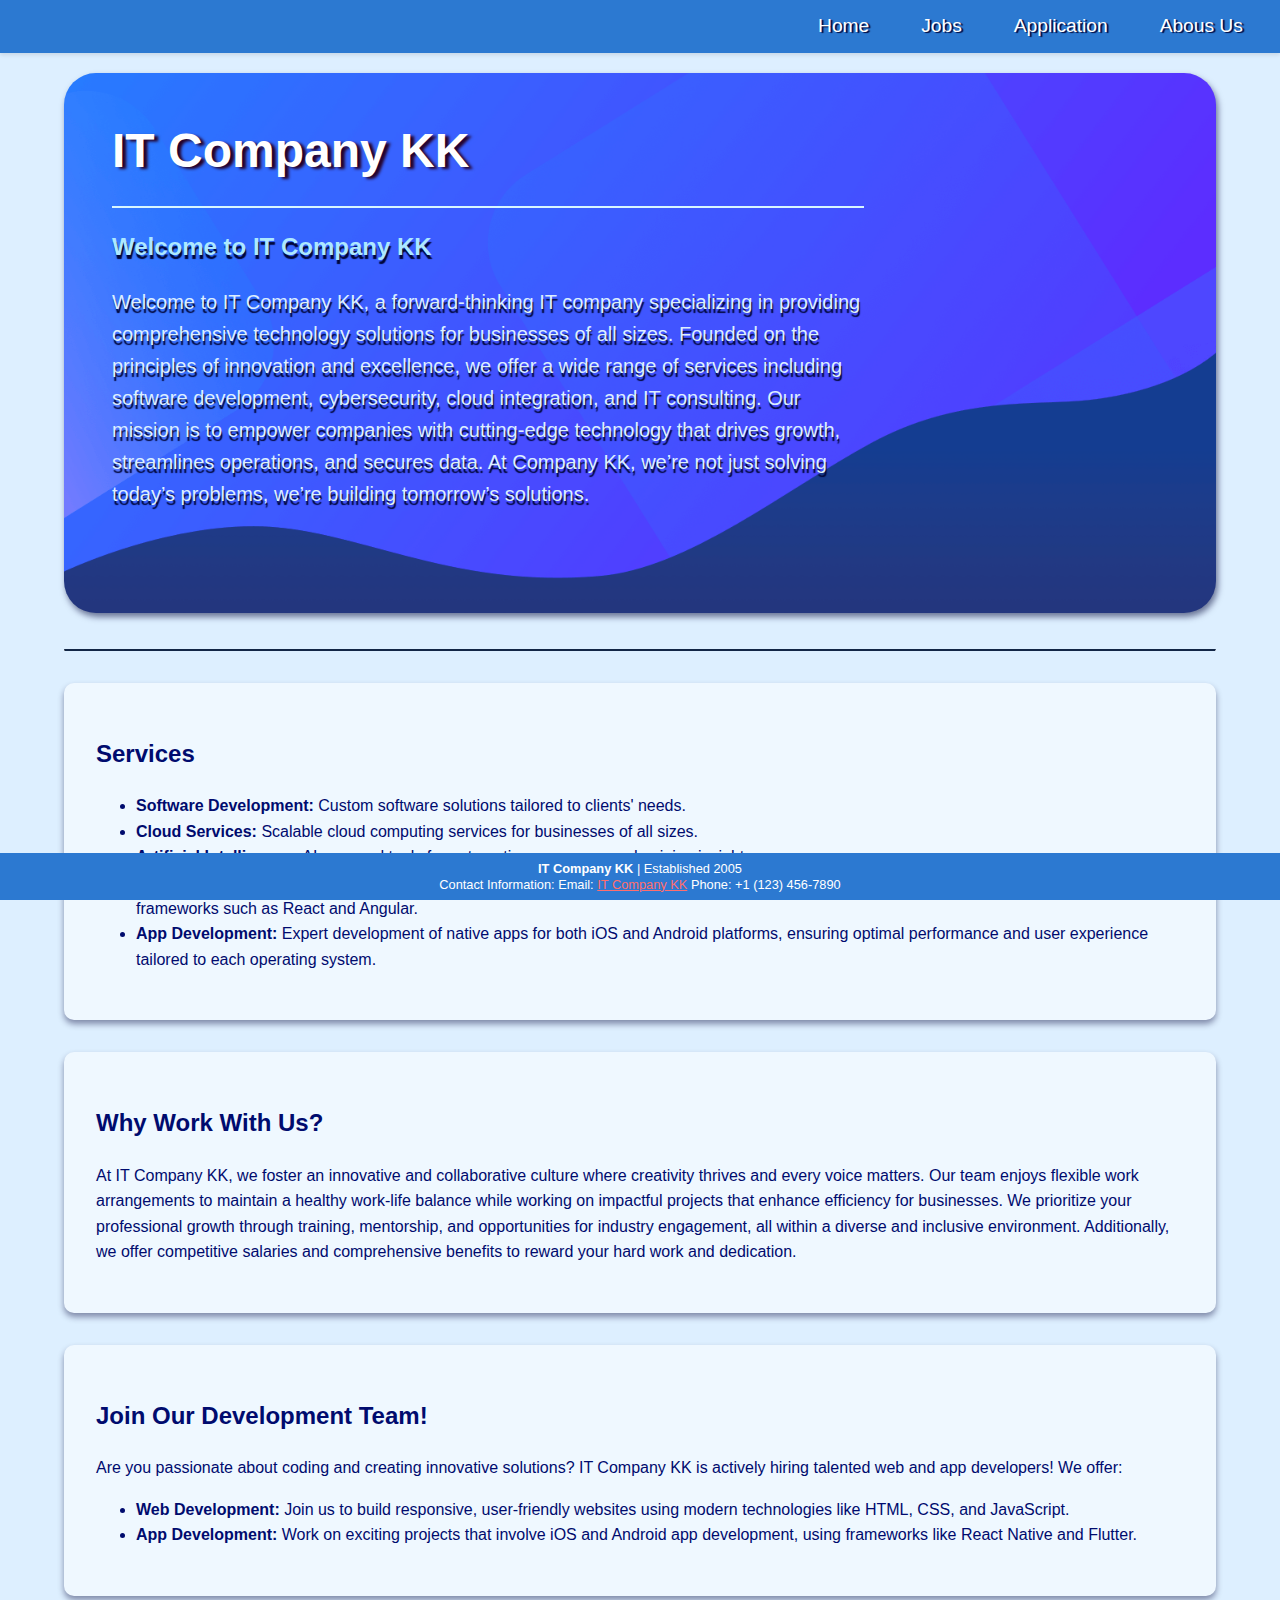
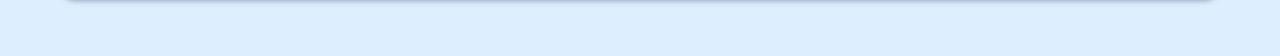
==== index.html @ 5f4318e9 "done" ====
<!DOCTYPE html>
<html lang="en">
<head>
    <meta charset="UTF-8">
    <meta name="viewport" content="width=device-width, initial-scale=1.0">
    <link rel="stylesheet" href="./styles/style.css" type="text/css">
    <title>Home</title>
</head>
<body>
    <nav>
        

        <ul>
            <li><a href="./index.html">Home</a></li>
            <li><a href="./jobs.html">Jobs</a></li>
            <li><a href="./apply.html">Application</a></li>
            <li><a href="./about.html">Abous Us</a></li>
        </ul>
        
    </nav>

    
    <div class="container">

        <section class="hero">
            <div class="hero-content">
                
                <h1>IT Company KK</h1>
                <hr>
                <h2>Welcome to IT Company KK</h2>
                <p> 
                    Welcome to IT Company KK, a forward-thinking IT company specializing in providing comprehensive technology solutions for businesses of all sizes. 
                    Founded on the principles of innovation and excellence, we offer a wide range of services including software development, cybersecurity, cloud integration, 
                    and IT consulting. 
                    Our mission is to empower companies with cutting-edge technology that drives growth, streamlines operations, and secures data. 
                    At Company KK, we’re not just solving today’s problems, we’re building tomorrow’s solutions.
                </p>
            </div>
          </section>
        
        <hr>

        <section class="content">
            <h2>Services</h2>
            <ul>
                <li><strong>Software Development: </strong>Custom software solutions tailored to clients' needs.</li>
                <li><strong>Cloud Services: </strong>Scalable cloud computing services for businesses of all sizes.</li>
                <li><strong>Artificial Intelligence: </strong>AI-powered tools for automating processes and gaining insights.</li>
                <li><strong>Web Development: </strong>Tailored solutions that align with your business goals, using modern technologies like HTML5, CSS3, JavaScript, and frameworks such as React and Angular.</li>
                <li><strong>App Development: </strong>Expert development of native apps for both iOS and Android platforms, ensuring optimal performance and user experience tailored to each operating system.</li>
            </ul>
        </section>
    
        <section class="content">
            <h2>Why Work With Us?</h2>
            <p>At IT Company KK, we foster an innovative and collaborative culture where creativity thrives and every voice matters. Our team enjoys flexible work arrangements to maintain a healthy work-life balance while working on impactful projects that enhance efficiency for businesses. We prioritize your professional growth through training, mentorship, and opportunities for industry engagement, all within a diverse and inclusive environment. Additionally, we offer competitive salaries and comprehensive benefits to reward your hard work and dedication.        
            </p>
        </section>
    
        <section class="content">
            <h2>Join Our Development Team!</h2>
            <p>Are you passionate about coding and creating innovative solutions? IT Company KK is actively hiring talented web and app developers! We offer:</p>
            <ul>
                <li><strong>Web Development: </strong>Join us to build responsive, user-friendly websites using modern technologies like HTML, CSS, and JavaScript.</li>
                <li><strong>App Development: </strong>Work on exciting projects that involve iOS and Android app development, using frameworks like React Native and Flutter.</li>
            </ul>
        </section>
    

    </div>

    <div>
        <footer>
            <p><strong>IT Company KK</strong> | Established 2005</p>
            <span>Contact Information:</span>
            <span>Email: <a href="105241532@student.swin.edu.au">IT Company KK</a></span>
            <span>Phone: +1 (123) 456-7890</span>
        </footer>
        
    </div>
    
    


</body>
</html>
---- styles/style.css ----
/*
Author: 
Luu Hieu Khang 
Nguyen Vo Dang Khoi


This css file is to style all webpages
*/
:root {
    --primary-color: #2c79d1;
    --secondary-color: #f5f5f5;
    --accent-color: #ff6b6b;
    --text-color: #000b6e;
    --background-color: #ddefff;
    --text-border: rgb(8, 9, 61);
  }
  
  body {
    font-family: 'Trebuchet MS', sans-serif;
    line-height: 1.6;
    color: var(--text-color);
    background-color: var(--background-color);
    margin: 0;
    padding: 0 0 40px 0;
    min-height: 100vh;
    display: flex;
    flex-direction: column;
  }



.container {
    width: 90%;
    max-width: 1200px;
    margin: 0 auto;
    padding: 20px;
    flex-grow: 1;
  }
hr {
  border-top: solid #122646 2px;
  border-bottom: #fff;
}
h1 {
  text-shadow: #9adfff 2px 1px 1px;
}
/* Hero Section Styles */
.hero {
  background-image: url('../images/hero-background.png');
  background-size: cover ;
  background-color: #131b64;
  background-position: center;
  background-repeat: no-repeat;
  height: 60vh;
  min-height: 400px;
  display: flex;
  justify-content: left;
  text-align: left;
  color: #ddefff;
  text-shadow: #000638 1px 4px 1px;
  position: relative;
  margin-bottom: 4vh;
  border-radius: 2rem;
  box-shadow: #00063886 2px 4px 6px;
}
.hero hr {
  border: solid #d8f6ff 1px;
  margin-right: 3rem;
}



.hero-content {
  position: relative;
  z-index: 1;
  max-width: 800px;
  padding: 3rem;
  padding-top: 0.5rem;
  
}

.hero h1 {
  font-size: 3rem;
  margin-bottom: 1rem;
  color: #ffffff;
  text-shadow: #260127 4px 2px 3px ;

  
}
.hero h2 {
  color: #ade8ff;
}

.hero p {
  font-size: 1.25rem;
  margin-bottom: 2rem;
  margin-right: 3rem;
}


/* Responsive adjustments for the hero section */
@media (max-width: 768px) {
  .hero {
    height: 50vh;
  }

  .hero h1 {
    font-size: 2rem;
  }

  .hero p {
    font-size: 1rem;
  }
}
@media (max-width: 528px) {
  .hero {
    height: 70vh;
  }
}
@media (max-width: 384px) {
  .hero {
    height: 80vh
  }
}





  
  /* Navigation Styles */
  nav {
    background-color: var(--primary-color);
    padding: 0.7rem ;
    box-shadow: 0 2px 4px rgba(0,0,0,0.1);
  }
  
  nav ul {
    list-style-type: none;
    padding: 0;
    margin: 0;
    display: flex;
    justify-content: right;
  
    flex-wrap: wrap;
  }
  
  nav ul li {
    margin: 0 10px;
  }
  
  nav a {
    font-size: larger;
    color: white;
    text-decoration: none;
    text-shadow: #000638 2px 1px 1px;
    padding: 0.5rem 1rem;
    border-radius: 5px;
    transition: background-color 0.3s ease;
  }
  
  nav a:hover {
    background-color: rgba(13, 42, 53, 0.342);
    color: #afdbff
  }
  
  
  /* Content Styles */
  .content {
    background-color: #eff8ff;
    padding: 2rem;
    margin-top: 2rem;
    border-radius: 10px;
    box-shadow:  #0202336c 0 4px 6px;
  }
  
  /* Job Descriptions Page Styles */
  .jobs-content h1 {
    font: italic small-caps bold 2.5em/1.5 Georgia, serif;
    text-align: center;
  }
  .jobs-content .content h2{
    font-size: 40px;
  }
  .join{
    margin-top: 2rem;
    margin-right: 30rem;
    padding: 2rem;

  }
  aside {
    background-color: #b1e2fffa;
    padding: 1rem;
    margin: 2rem 0;
    border-radius: 10px;
    border: 1px solid var(--primary-color);
  }
  
  /* Footer Styles */
  footer {
    background-color: var(--primary-color);
    color: #fff;
    text-align: center;
    padding: 0.5rem 0;
    position: fixed;
    bottom: 0;
    left: 0;
    right: 0;
    font-size: 0.8em;
    line-height: 1.2;
}

footer p {
    margin: 0;
}
  footer a {
    color: rgb(255, 110, 110);
  }
  footer a:visited {
    color: red;
  }
  
  /* About Page Styles */

  table {
    width: 100%;
    margin: 2rem 0;
    border-collapse: separate;
    border-spacing: 0;
  }
  
  th, td {
    padding: 0.75rem;
    text-align: left;
    border-bottom: 1px solid var(--primary-color);
  }
  
  th {
    background-color: var(--primary-color);
    color: var(--background-color);
  }
  
  tr:nth-child(even) {
    background-color: var(--secondary-color);
  }
  
  /* Form Styles */
  form {
    margin: 1rem;
    background-color: #98cdff54;
    padding: 2rem;
    padding-top: 0;
    display: grid;
    gap: 1rem;
    border-radius: 8px;
  }
  #go-back-button {
    background-color: none;
  }
  form h1 {
    text-align: center;
    font: italic small-caps bold 2.5em/1.5 Georgia, serif;
  }
  legend {
    background-color: #000331;
    color: #fff;
    padding: 3px 11px;
    border-radius: 7px;

  }
  fieldset{
    border: none;
  }
  .apply-content{
    background-color: #cae3ff;
    border-radius: 1rem;
    border: none;
    box-shadow: #000638 2px 2px 11px;
    padding: 3rem 2rem 3rem 2rem;
  }
  label {
    font-weight: bold;
  }
  
  input[type="text"],
  input[type="email"],
  select {
    width: 60%;
    max-width: 300px;
    padding: 0.5rem;
    border: 1px solid var(--primary-color);
    border-radius: 5px;
  }
  
  textarea {
    width: 100%;
    max-width: 600px;
    padding: 0.5rem;
    border: 1px solid var(--primary-color);
    border-radius: 5px;
  }
  
  .form-buttons{
    margin-bottom: 0;
  }
  input[type="submit"],
  input[type="reset"],
  button {
    background-color: #e73838;
    color: #ffffff;
    padding: 0.5rem 1rem;
    border: none;
    border-radius: 5px;
    cursor: pointer;
    transition: background-color 0.3s ease;
  }
  
  input[type="submit"]:hover,
  input[type="reset"]:hover,
  button:hover {
    background-color: var(--primary-color);
  }
#back-button {
    display: block;
    margin-top: 1rem;
    padding: 10px 20px;
    background-color: #e73838; 
    color: white;
    text-decoration: none;
    text-align: center;
    border: none;
    border-radius: 10px;
    transition: background-color 0.3s ease;
}

#back-button:hover {
    background-color: var(--primary-color); 
}

  /* Photos Design */
  .photos-container {
    display: inline-block;
}

.overlay {
    position: relative;
    overflow: hidden;
    border-radius: 10px;
    box-shadow: 0 4px 8px rgba(0, 0, 0, 0.2);
    transition: transform 0.3s;
    background-color: #ffc72d;
}

.photo {
    text-align: center;
    width: 15rem; 
}

.member-image {
    width: 100%; 
    height: auto; 

    transition: transform 0.3s;
}

.photo:hover .member-image {
    transform: scale(1.05); /* Slight zoom on hover */
}

.photo p {
  font-family: 'Courier New', Courier, monospace;
  color: black;
  margin: 0;
  margin-bottom: 10px;
  font-size: larger;
  font-weight: bold;
}



  /* Responsive Design */
  @media (min-width: 768px) {
    aside {
      float: right;
      width: 30%;
      margin-left: 1rem;
    }
  
    .content {
      display: flow-root;
    }
  }
  @media (max-width: 385px){
    form {
      background-color: var(--background-color);
    }
  }
    
  
  @media (max-width: 767px) {
    nav ul {
      flex-direction: column;
      align-items: center;
    }
  
    nav ul li {
      margin: 5px 0;
    }
  
    dl {
      grid-template-columns: 1fr;
    }
  
    figure {
      margin: 1rem auto;
    }
  }
  
  /* Accessibility */
  .sr-only {
    position: absolute;
    width: 1px;
    height: 1px;
    padding: 0;
    margin: -1px;
    overflow: hidden;
    clip: rect(0, 0, 0, 0);
    white-space: nowrap;
    border-width: 0;
  }
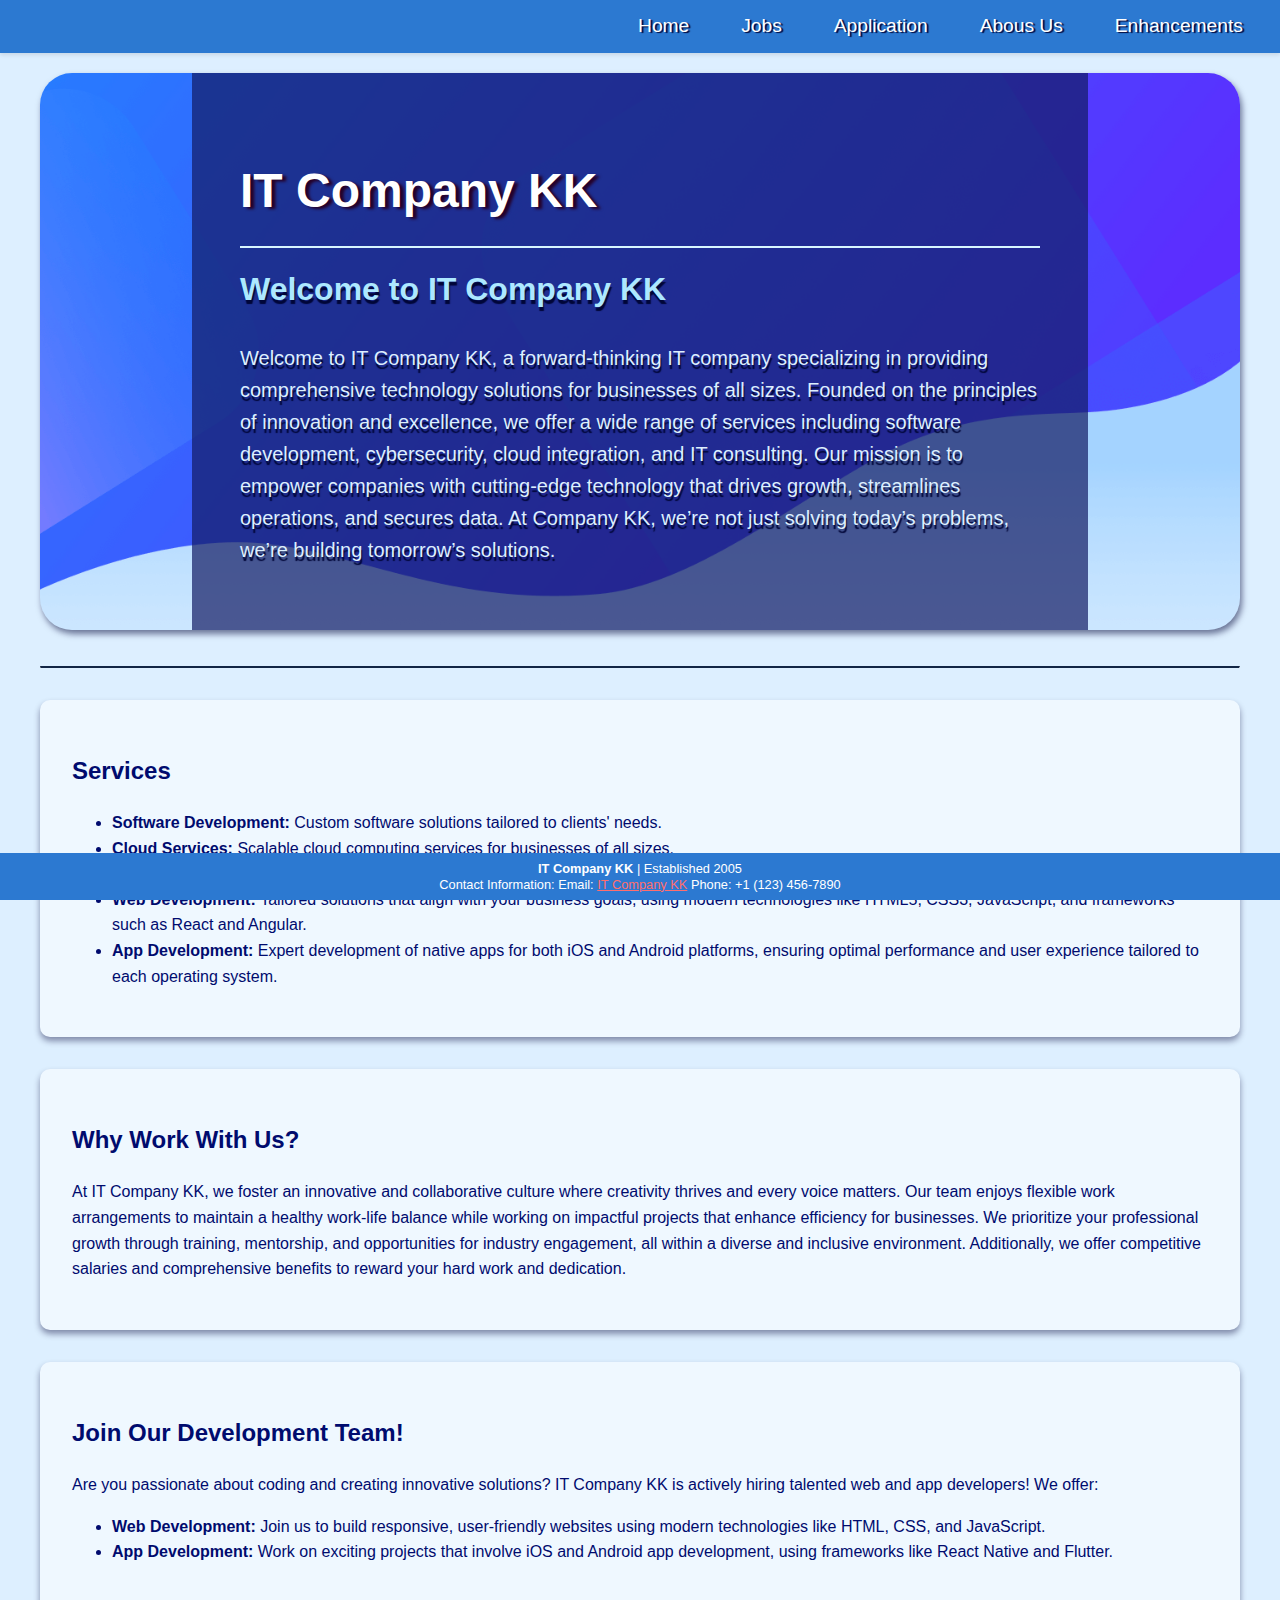
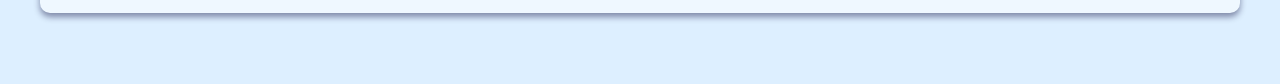
==== commit 3cc11ac8: "added enhancements to the menu and more styling" ====
--- a/index.html
+++ b/index.html
@@ -15,6 +15,7 @@
             <li><a href="./jobs.html">Jobs</a></li>
             <li><a href="./apply.html">Application</a></li>
             <li><a href="./about.html">Abous Us</a></li>
+            <li><a href="./enhancements.html">Enhancements</a></li>
         </ul>
         
     </nav>
@@ -65,9 +66,11 @@
                 <li><strong>App Development: </strong>Work on exciting projects that involve iOS and Android app development, using frameworks like React Native and Flutter.</li>
             </ul>
         </section>
-    
 
     </div>
+        <br>
+        <br>
+
 
     <div>
         <footer>
--- a/styles/style.css
+++ b/styles/style.css
@@ -21,7 +21,7 @@
     color: var(--text-color);
     background-color: var(--background-color);
     margin: 0;
-    padding: 0 0 40px 0;
+    padding: 0;
     min-height: 100vh;
     display: flex;
     flex-direction: column;
@@ -30,7 +30,7 @@
 
 
 .container {
-    width: 90%;
+    width: 100%;
     max-width: 1200px;
     margin: 0 auto;
     padding: 20px;
@@ -46,82 +46,131 @@
 /* Hero Section Styles */
 .hero {
   background-image: url('../images/hero-background.png');
-  background-size: cover ;
-  background-color: #131b64;
+  background-size: cover;
   background-position: center;
   background-repeat: no-repeat;
-  height: 60vh;
-  min-height: 400px;
-  display: flex;
-  justify-content: left;
-  text-align: left;
   color: #ddefff;
   text-shadow: #000638 1px 4px 1px;
-  position: relative;
-  margin-bottom: 4vh;
   border-radius: 2rem;
   box-shadow: #00063886 2px 4px 6px;
-}
+  overflow: hidden;
+  margin-bottom: 4vh;
+  animation: fadeIn 1s ease-in;
+}
+
+.hero-content {
+  background-color: rgba(19, 27, 100, 0.7);
+  padding: 2rem;
+  max-width: 800px;
+  margin: 0 auto;
+}
+
+.hero h1 {
+  font-size: 2.5rem;
+  margin-bottom: 1rem;
+  color: #ffffff;
+  text-shadow: #260127 4px 2px 3px;
+}
+
+.hero h2 {
+  font-size: 1.8rem;
+  color: #ade8ff;
+  margin-top: 1rem;
+}
+
+.hero p {
+  font-size: 1rem;
+  margin-bottom: 1rem;
+  max-width: 100%;
+}
+
 .hero hr {
   border: solid #d8f6ff 1px;
-  margin-right: 3rem;
-}
-
-
-
-.hero-content {
-  position: relative;
-  z-index: 1;
-  max-width: 800px;
-  padding: 3rem;
-  padding-top: 0.5rem;
-  
-}
-
-.hero h1 {
-  font-size: 3rem;
+  margin: 1rem 0;
+}
+
+
+
+
+/* Enhancements */
+
+/* Interactive Job Listings */
+details {
   margin-bottom: 1rem;
-  color: #ffffff;
-  text-shadow: #260127 4px 2px 3px ;
-
-  
-}
-.hero h2 {
-  color: #ade8ff;
-}
-
-.hero p {
-  font-size: 1.25rem;
-  margin-bottom: 2rem;
-  margin-right: 3rem;
-}
-
-
-/* Responsive adjustments for the hero section */
-@media (max-width: 768px) {
-  .hero {
-    height: 50vh;
+  border: 1px solid var(--primary-color);
+  border-radius: 5px;
+  padding: 1rem;
+}
+
+details summary {
+  cursor: pointer;
+  font-weight: bold;
+  margin-bottom: 0.5rem;
+}
+
+details[open] summary {
+  margin-bottom: 1rem;
+}
+
+@keyframes fadeIn {
+  from { opacity: 0; }
+  to { opacity: 1; }
+}
+
+/* Responsive adjustments */
+@media (min-width: 768px) {
+  .hero-content {
+      padding: 3rem;
   }
 
   .hero h1 {
-    font-size: 2rem;
+      font-size: 3rem;
+  }
+
+  .hero h2 {
+      font-size: 2rem;
   }
 
   .hero p {
-    font-size: 1rem;
-  }
-}
-@media (max-width: 528px) {
-  .hero {
-    height: 70vh;
-  }
-}
-@media (max-width: 384px) {
-  .hero {
-    height: 80vh
-  }
-}
-
+      font-size: 1.25rem;
+  }
+}
+
+@media (max-width: 480px) {
+  .hero-content {
+      padding: 1.5rem;
+  }
+
+  .hero h1 {
+      font-size: 2rem;
+  }
+
+  .hero h2 {
+      font-size: 1.5rem;
+  }
+
+  .hero p {
+      font-size: 0.9rem;
+  }
+}
+
+
+/* Ensure links are easily identifiable */
+a {
+  color: var(--primary-color);
+  text-decoration: underline;
+}
+
+a:hover, a:focus {
+  text-decoration: none;
+  outline: 2px solid var(--primary-color);
+}
+
+/* Improve focus visibility */
+:focus {
+  outline: 2px solid var(--primary-color);
+  outline-offset: 2px;
+}
 
 
 
@@ -220,6 +269,45 @@
   }
   
   /* About Page Styles */
+  dl {
+    display: grid;
+    grid-template-columns: auto 1fr;
+    gap: 10px;
+  }
+  
+  dt {
+    font-weight: bold;
+    color: var(--primary-color);
+  }
+  
+  dd {
+    margin-left: 0;
+  }
+  
+  dd a {
+    color: #a71111;
+    font-weight: bold;
+    text-decoration: none;
+  }
+  figure {
+    margin: 1rem 0;
+    text-align: center;
+  }
+  
+  figure img {
+    max-width: 100%;
+    width: 25rem;
+    height: auto;
+    border: 3px solid rgb(41, 2, 53);
+    border-radius: 10px;
+  }
+  figcaption {
+    font-size: larger;
+    font-family: 'Courier New', Courier, monospace;
+    font-weight: bold;
+  }
+
+
 
   table {
     width: 100%;
@@ -235,8 +323,10 @@
   }
   
   th {
+    font-weight: bold;
     background-color: var(--primary-color);
-    color: var(--background-color);
+    font-size: 1.1em;
+    color: #f2fbff;
   }
   
   tr:nth-child(even) {
@@ -336,46 +426,6 @@
     background-color: var(--primary-color); 
 }
 
-  /* Photos Design */
-  .photos-container {
-    display: inline-block;
-}
-
-.overlay {
-    position: relative;
-    overflow: hidden;
-    border-radius: 10px;
-    box-shadow: 0 4px 8px rgba(0, 0, 0, 0.2);
-    transition: transform 0.3s;
-    background-color: #ffc72d;
-}
-
-.photo {
-    text-align: center;
-    width: 15rem; 
-}
-
-.member-image {
-    width: 100%; 
-    height: auto; 
-
-    transition: transform 0.3s;
-}
-
-.photo:hover .member-image {
-    transform: scale(1.05); /* Slight zoom on hover */
-}
-
-.photo p {
-  font-family: 'Courier New', Courier, monospace;
-  color: black;
-  margin: 0;
-  margin-bottom: 10px;
-  font-size: larger;
-  font-weight: bold;
-}
-
-
 
   /* Responsive Design */
   @media (min-width: 768px) {
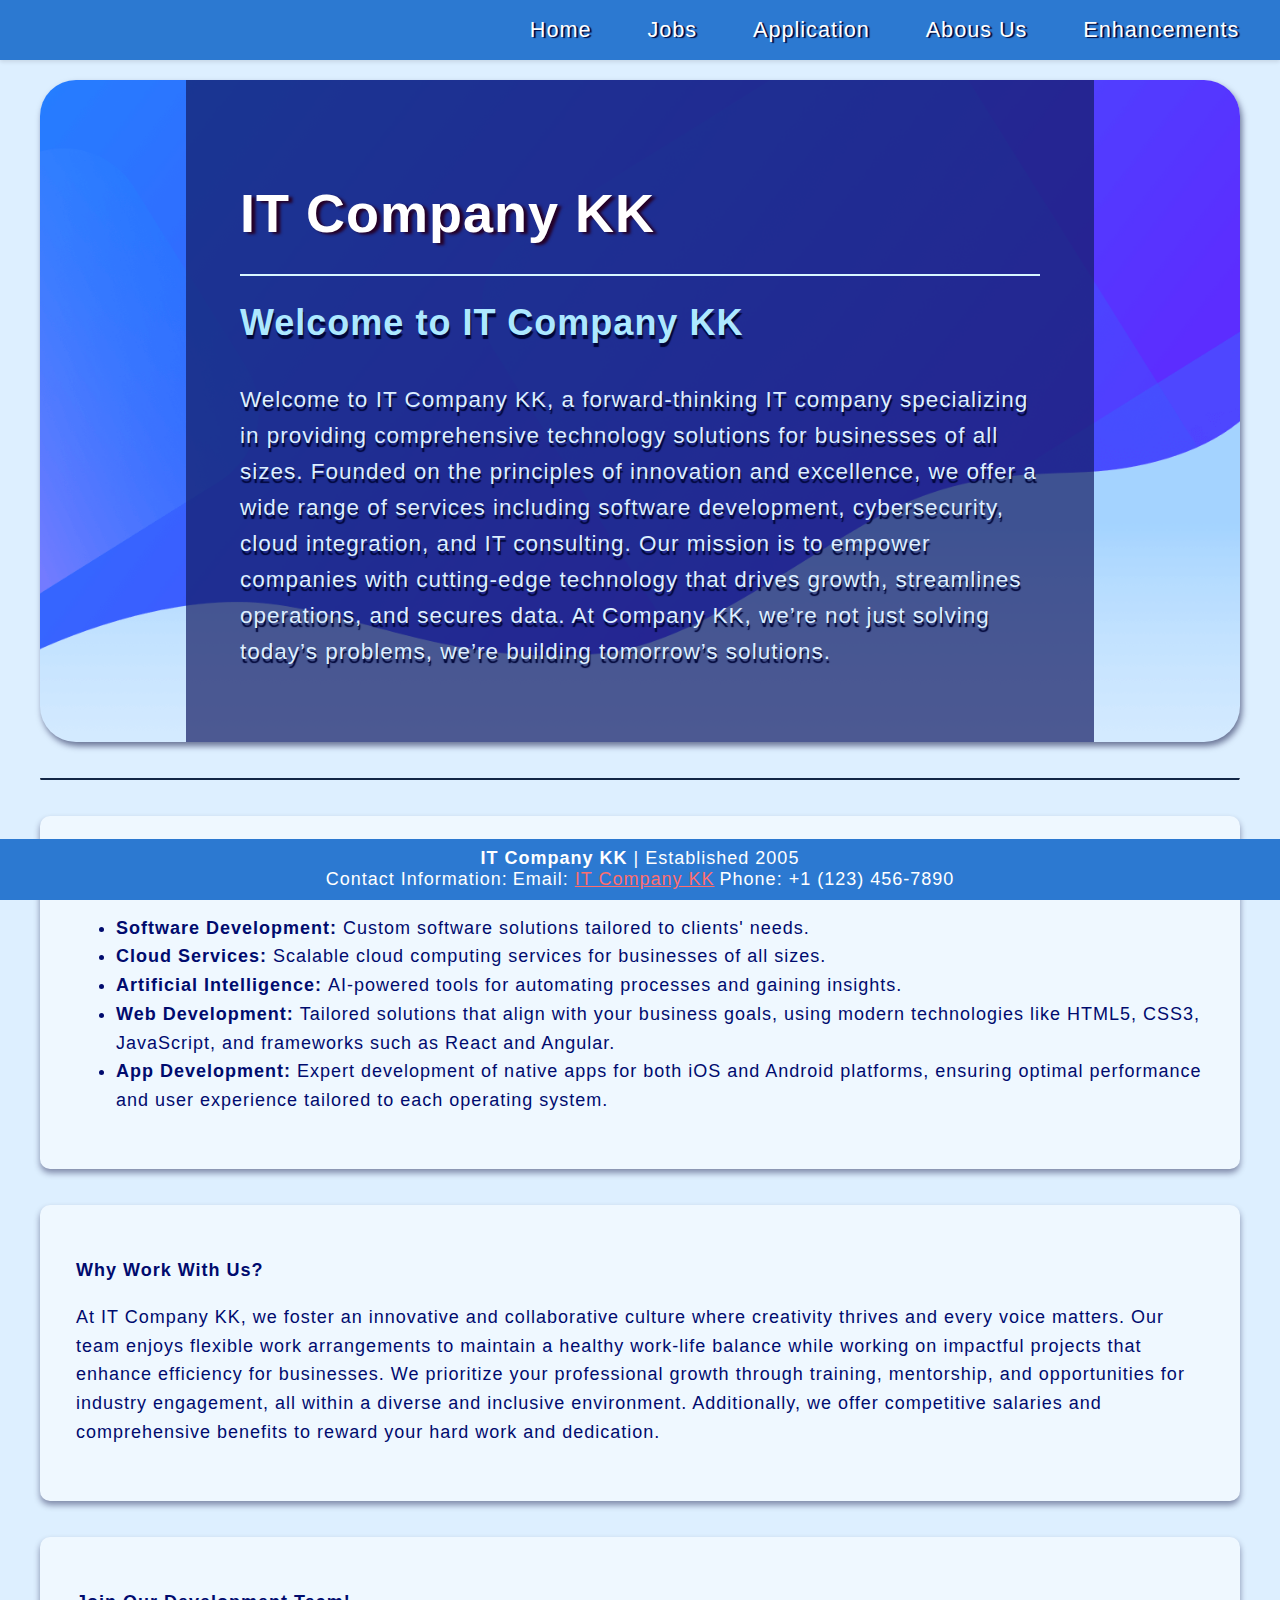
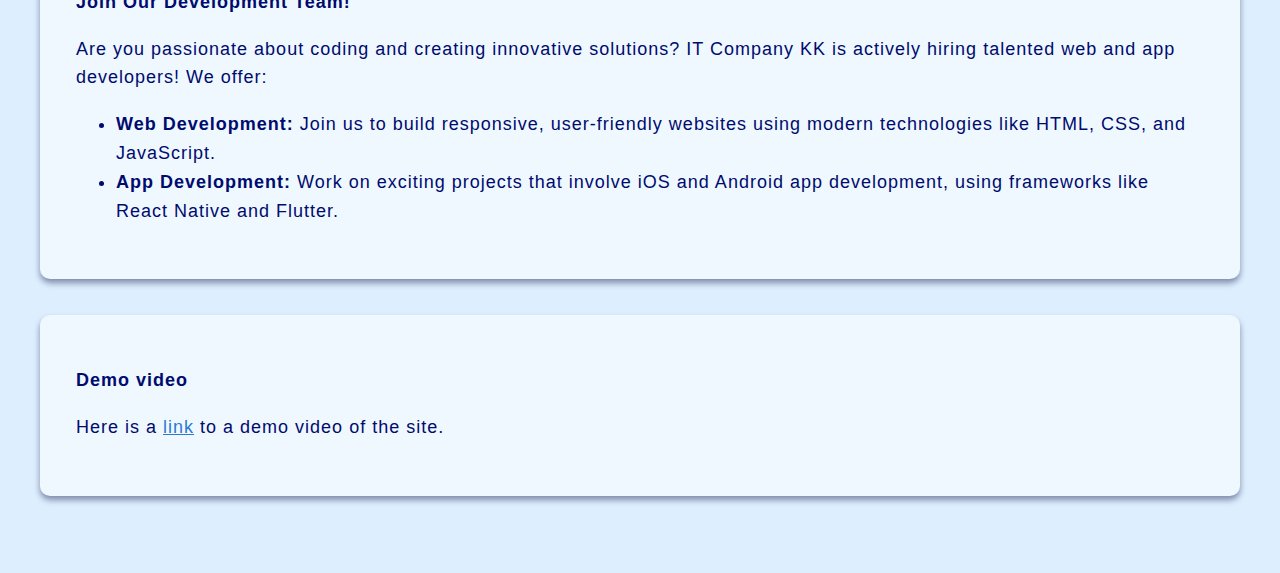
==== commit a72577d1: "added video link" ====
--- a/index.html
+++ b/index.html
@@ -67,7 +67,14 @@
             </ul>
         </section>
 
+        <section class="content">
+            <h2>Demo video</h2>
+            <p>
+                Here is a <a href="https://youtu.be/TPdh9qUfS3M">link</a>  to a demo video of the site.
+            </p>
+        </section>
     </div>
+
         <br>
         <br>
 
--- a/styles/style.css
+++ b/styles/style.css
@@ -6,6 +6,12 @@
 
 This css file is to style all webpages
 */
+
+*{
+  font-size: 18px;
+  letter-spacing: 1px;
+}
+
 :root {
     --primary-color: #2c79d1;
     --secondary-color: #f5f5f5;
@@ -402,6 +408,7 @@
     border-radius: 5px;
     cursor: pointer;
     transition: background-color 0.3s ease;
+    box-shadow: #000c74 1px 2px 2px;
   }
   
   input[type="submit"]:hover,
@@ -414,6 +421,7 @@
     margin-top: 1rem;
     padding: 10px 20px;
     background-color: #e73838; 
+    box-shadow: #000c74 2px 2px 2px;
     color: white;
     text-decoration: none;
     text-align: center;
